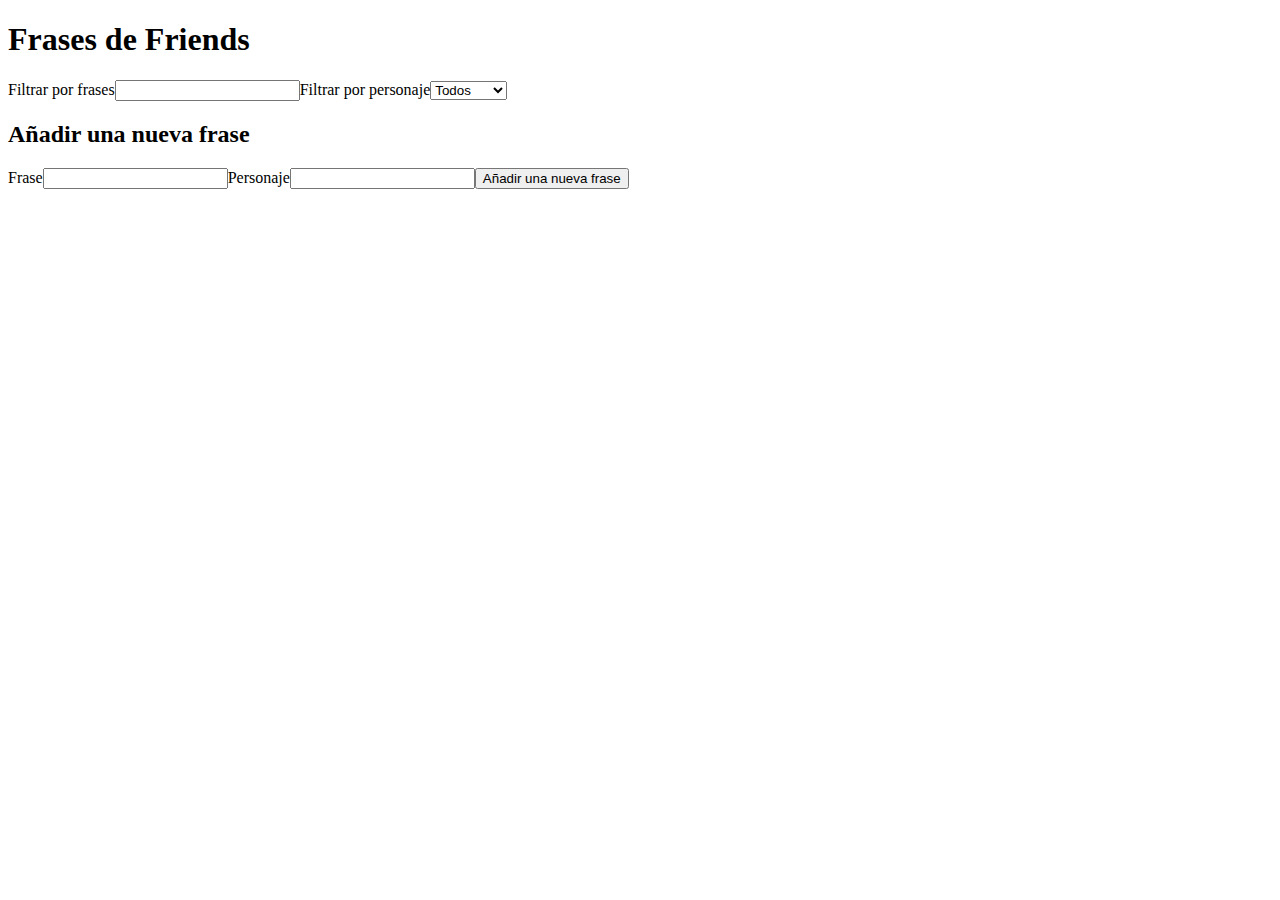
==== docs/index.html @ 444b4d69 "wip on filter by character and run build" ====
<!doctype html><html lang="es"><head><meta charset="utf-8"/><link rel="icon" href="./favicon.ico"/><meta name="viewport" content="width=device-width,initial-scale=1"/><title>React Starter Kit</title><script defer="defer" src="./static/js/main.3ad2a41f.js"></script><link href="./static/css/main.31d6cfe0.css" rel="stylesheet"></head><body><noscript>You need to enable JavaScript to run this app.</noscript><div id="root"></div></body></html>
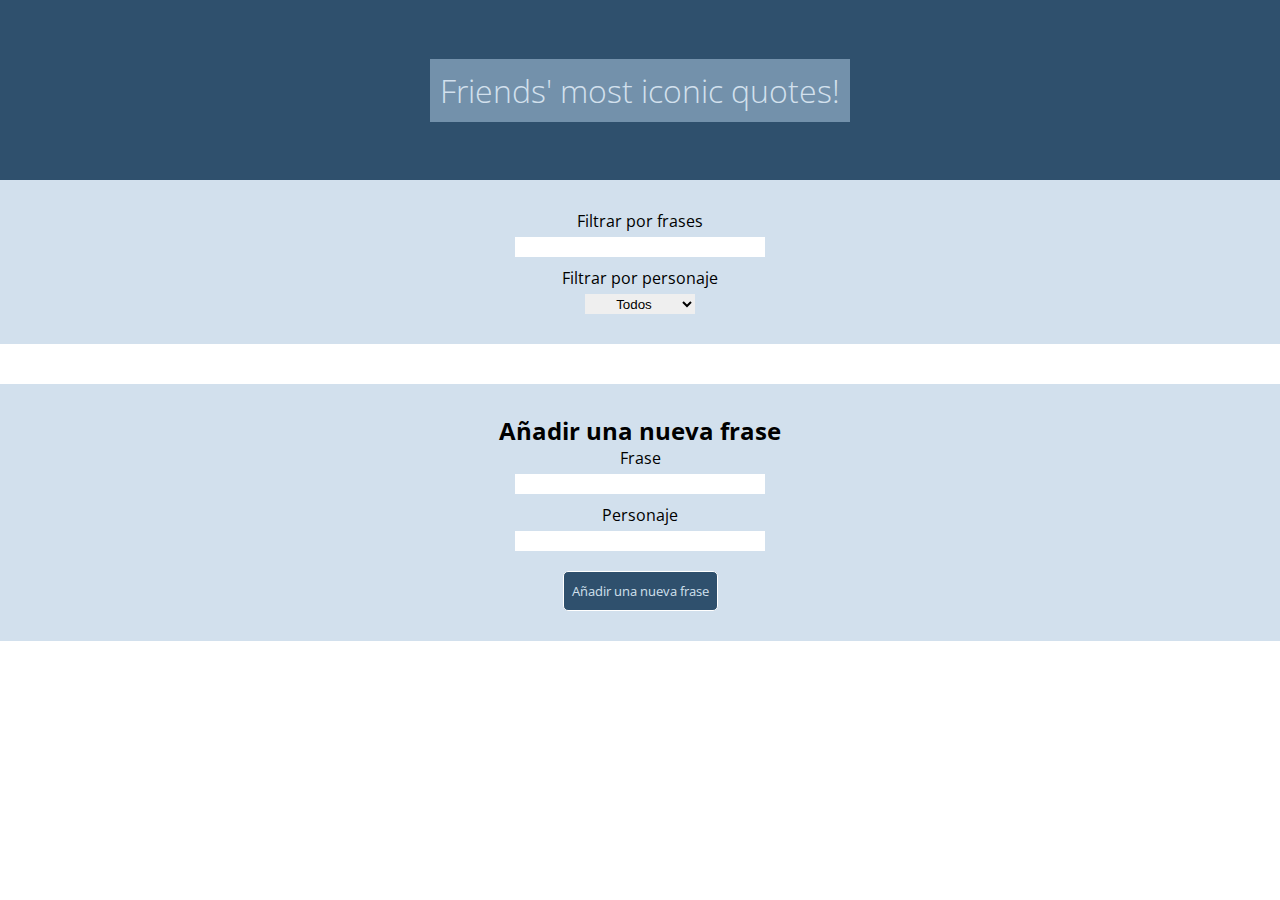
==== commit 026d2afe: "run docs" ====
--- a/docs/index.html
+++ b/docs/index.html
@@ -1 +1 @@
-<!doctype html><html lang="es"><head><meta charset="utf-8"/><link rel="icon" href="./favicon.ico"/><meta name="viewport" content="width=device-width,initial-scale=1"/><title>React Starter Kit</title><script defer="defer" src="./static/js/main.3ad2a41f.js"></script><link href="./static/css/main.31d6cfe0.css" rel="stylesheet"></head><body><noscript>You need to enable JavaScript to run this app.</noscript><div id="root"></div></body></html>+<!doctype html><html lang="en"><head><meta charset="utf-8"/><link rel="icon" href="./favicon.ico"/><meta name="viewport" content="width=device-width,initial-scale=1"/><link href="https://fonts.googleapis.com/css2?family=Open+Sans:ital,wght@0,300;0,400;0,700;1,300;1,400;1,700&display=swap" rel="stylesheet"><title>F · r · i · e · n · d · s</title><script defer="defer" src="./static/js/main.0f2a42f3.js"></script><link href="./static/css/main.76cde525.css" rel="stylesheet"></head><body><noscript>You need to enable JavaScript to run this app.</noscript><div id="root"></div></body></html>--- a/docs/static/css/main.76cde525.css
+++ b/docs/static/css/main.76cde525.css
@@ -0,0 +1,2 @@
+*{box-sizing:border-box;margin:0;padding:0}:root{font-family:Open Sans,sans-serif}.header{align-items:center;background-color:#2f506d;display:flex;height:20vh;justify-content:center;text-align:center;width:100%}.header__title{background-color:rgba(169,196,219,.561);color:#d2e0ed;font-weight:300;max-width:70%;padding:10px}.form{align-items:center;background-color:#d2e0ed;display:flex;flex-direction:column;justify-content:center;min-height:150px;padding:30px}.form__label{margin-bottom:5px}.form__input{border:none;height:20px;margin-bottom:10px;width:250px}.form__select{border:none;height:20px;text-align:center;width:110px}.form__btn{background-color:#2f506d;border:1px solid #fff;border-radius:5px;color:#d2e0ed;font-family:Open Sans,sans-serif;height:40px;margin-top:10px;outline:inherit;padding:8px}.form__btn:hover{background-color:#d2e0ed;color:#2f506d}.list{grid-gap:10px;display:grid;grid-auto-rows:1fr;grid-template-columns:1fr;list-style:none;margin:20px 5%}@media (min-width:768px){.list{grid-template-columns:1fr 1fr 1fr}}.list__item{align-items:center;border:1px solid #d2e0ed;display:flex;justify-content:center;padding:10px;text-align:center}.list__item--quote{font-style:italic}.list__item--span{color:#2f506d;font-style:normal;font-weight:700}
+/*# sourceMappingURL=main.76cde525.css.map*/